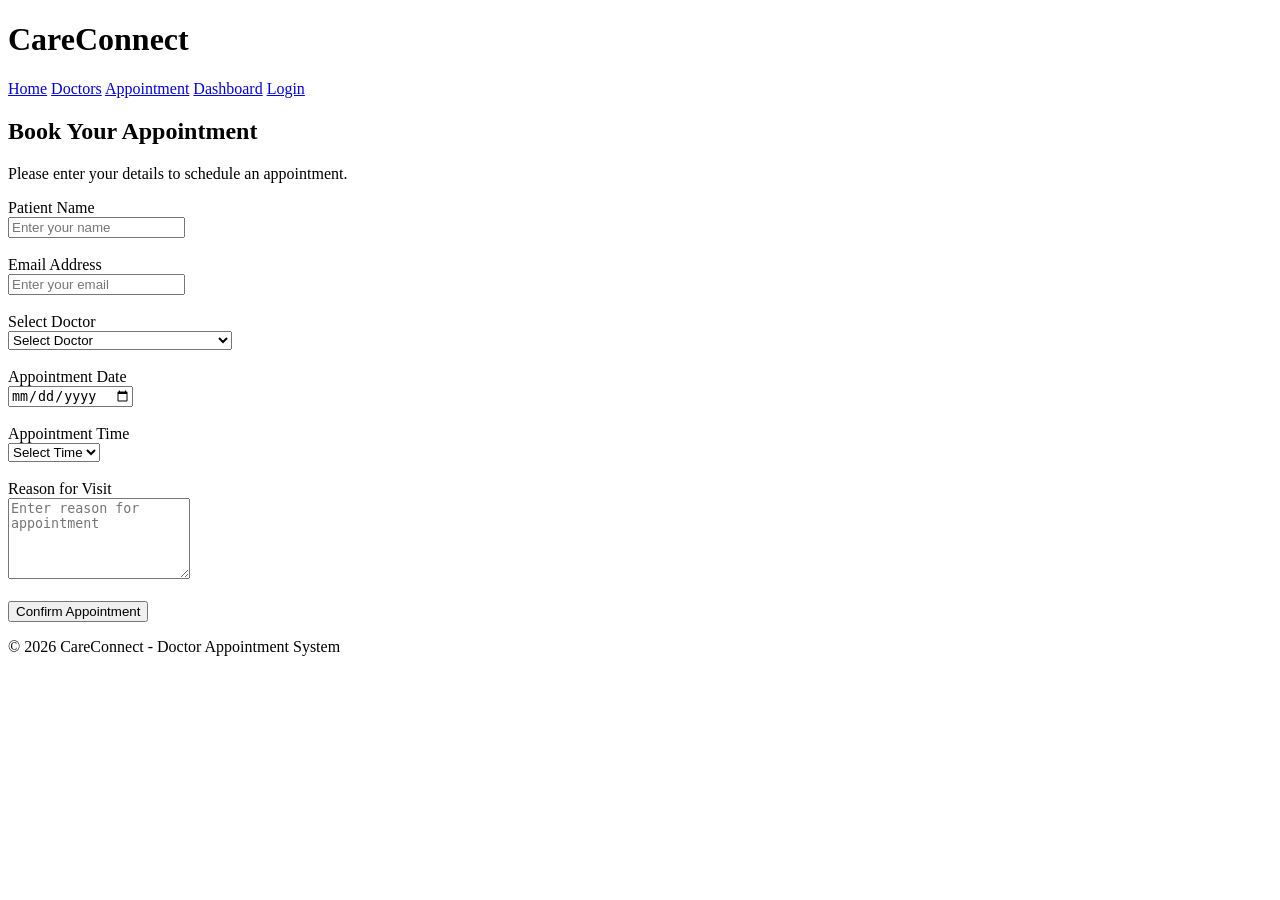
==== appointment.html @ 70650722 "Create appointment.html" ====
<!DOCTYPE html>
<html lang="en">

<head>

    <meta charset="UTF-8">

    <meta name="viewport" content="width=device-width, initial-scale=1.0">

    <title>CareConnect | Book Appointment</title>

    <link rel="stylesheet" href="css/style.css">

</head>

<body>

<header>

    <h1>CareConnect</h1>

    <nav>

        <a href="index.html">Home</a>

        <a href="doctors.html">Doctors</a>

        <a href="appointment.html">Appointment</a>

        <a href="dashboard.html">Dashboard</a>

        <a href="login.html">Login</a>

    </nav>

</header>


<section>

    <h2>Book Your Appointment</h2>

    <p>Please enter your details to schedule an appointment.</p>


    <form id="appointmentForm">

        <label>Patient Name</label>

        <br>

        <input
            type="text"
            id="patientName"
            placeholder="Enter your name"
            required
        >

        <br><br>


        <label>Email Address</label>

        <br>

        <input
            type="email"
            id="email"
            placeholder="Enter your email"
            required
        >

        <br><br>


        <label>Select Doctor</label>

        <br>

        <select id="doctor" required>

            <option value="">Select Doctor</option>

            <option>
                Dr. Rahul Sharma - Cardiologist
            </option>

            <option>
                Dr. Priya Mehta - Dermatologist
            </option>

            <option>
                Dr. Amit Patel - General Physician
            </option>

            <option>
                Dr. Neha Verma - Pediatrician
            </option>

        </select>

        <br><br>


        <label>Appointment Date</label>

        <br>

        <input
            type="date"
            id="date"
            required
        >

        <br><br>


        <label>Appointment Time</label>

        <br>

        <select id="time" required>

            <option value="">Select Time</option>

            <option>10:00 AM</option>

            <option>11:00 AM</option>

            <option>12:00 PM</option>

            <option>02:00 PM</option>

            <option>03:00 PM</option>

            <option>04:00 PM</option>

        </select>

        <br><br>


        <label>Reason for Visit</label>

        <br>

        <textarea
            id="reason"
            placeholder="Enter reason for appointment"
            rows="5"
        ></textarea>

        <br><br>


        <button type="submit">

            Confirm Appointment

        </button>

    </form>


    <div id="confirmation"></div>


</section>


<footer>

    <p>
        © 2026 CareConnect - Doctor Appointment System
    </p>

</footer>


<script src="js/appointment.js"></script>

</body>

</html>
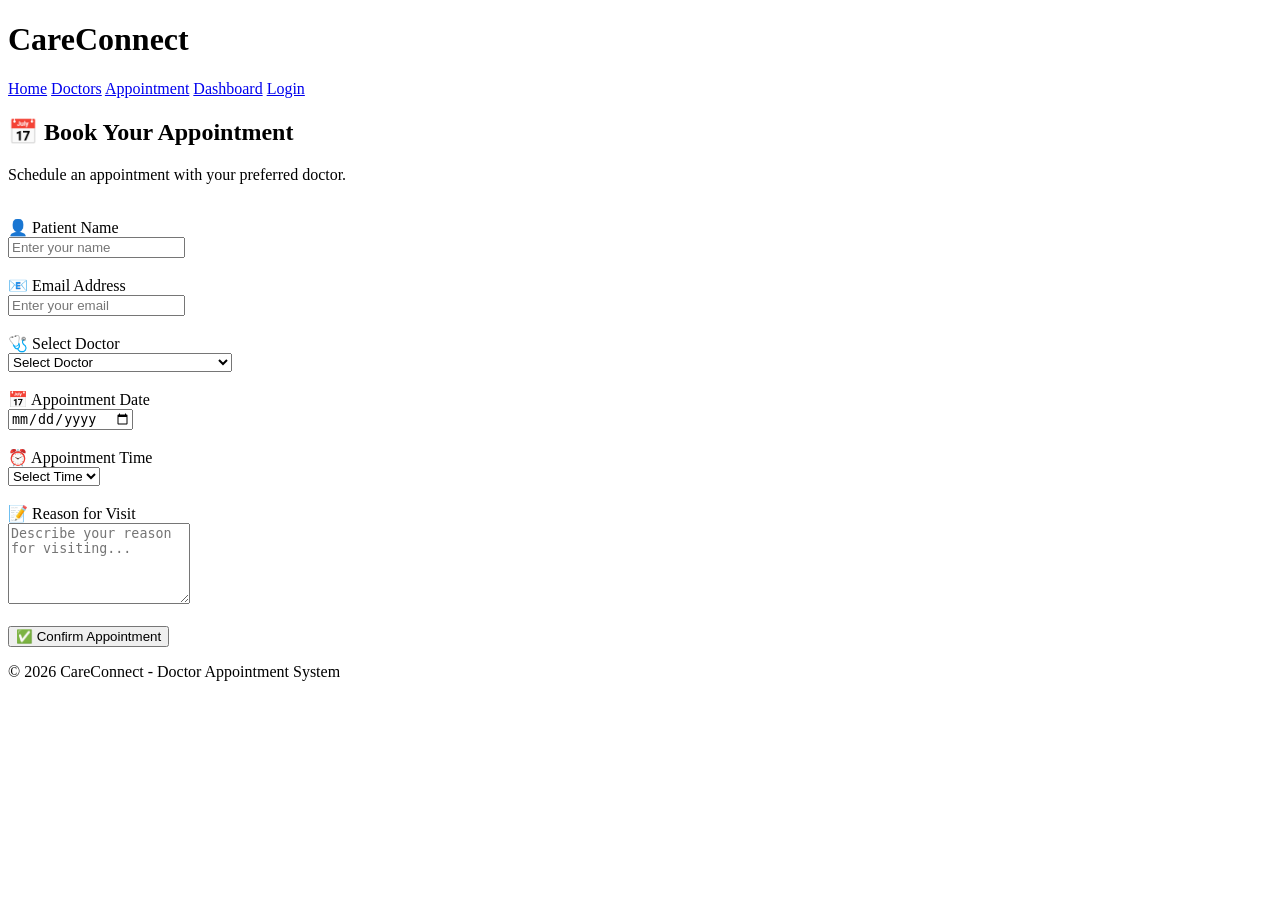
==== commit aafa36d0: "Enhance appointment form with emojis and text updates Updated appointment form labels and placeholde" ====
--- a/appointment.html
+++ b/appointment.html
@@ -4,7 +4,6 @@
 <head>
 
     <meta charset="UTF-8">
-
     <meta name="viewport" content="width=device-width, initial-scale=1.0">
 
     <title>CareConnect | Book Appointment</title>
@@ -22,13 +21,9 @@
     <nav>
 
         <a href="index.html">Home</a>
-
         <a href="doctors.html">Doctors</a>
-
         <a href="appointment.html">Appointment</a>
-
         <a href="dashboard.html">Dashboard</a>
-
         <a href="login.html">Login</a>
 
     </nav>
@@ -38,14 +33,18 @@
 
 <section>
 
-    <h2>Book Your Appointment</h2>
+    <h2>📅 Book Your Appointment</h2>
 
-    <p>Please enter your details to schedule an appointment.</p>
+    <p>
+        Schedule an appointment with your preferred doctor.
+    </p>
+
+    <br>
 
 
     <form id="appointmentForm">
 
-        <label>Patient Name</label>
+        <label>👤 Patient Name</label>
 
         <br>
 
@@ -59,7 +58,7 @@
         <br><br>
 
 
-        <label>Email Address</label>
+        <label>📧 Email Address</label>
 
         <br>
 
@@ -73,13 +72,15 @@
         <br><br>
 
 
-        <label>Select Doctor</label>
+        <label>🩺 Select Doctor</label>
 
         <br>
 
         <select id="doctor" required>
 
-            <option value="">Select Doctor</option>
+            <option value="">
+                Select Doctor
+            </option>
 
             <option>
                 Dr. Rahul Sharma - Cardiologist
@@ -102,7 +103,7 @@
         <br><br>
 
 
-        <label>Appointment Date</label>
+        <label>📅 Appointment Date</label>
 
         <br>
 
@@ -115,24 +116,21 @@
         <br><br>
 
 
-        <label>Appointment Time</label>
+        <label>⏰ Appointment Time</label>
 
         <br>
 
         <select id="time" required>
 
-            <option value="">Select Time</option>
+            <option value="">
+                Select Time
+            </option>
 
             <option>10:00 AM</option>
-
             <option>11:00 AM</option>
-
             <option>12:00 PM</option>
-
             <option>02:00 PM</option>
-
             <option>03:00 PM</option>
-
             <option>04:00 PM</option>
 
         </select>
@@ -140,13 +138,13 @@
         <br><br>
 
 
-        <label>Reason for Visit</label>
+        <label>📝 Reason for Visit</label>
 
         <br>
 
         <textarea
             id="reason"
-            placeholder="Enter reason for appointment"
+            placeholder="Describe your reason for visiting..."
             rows="5"
         ></textarea>
 
@@ -154,9 +152,7 @@
 
 
         <button type="submit">
-
-            Confirm Appointment
-
+            ✅ Confirm Appointment
         </button>
 
     </form>
